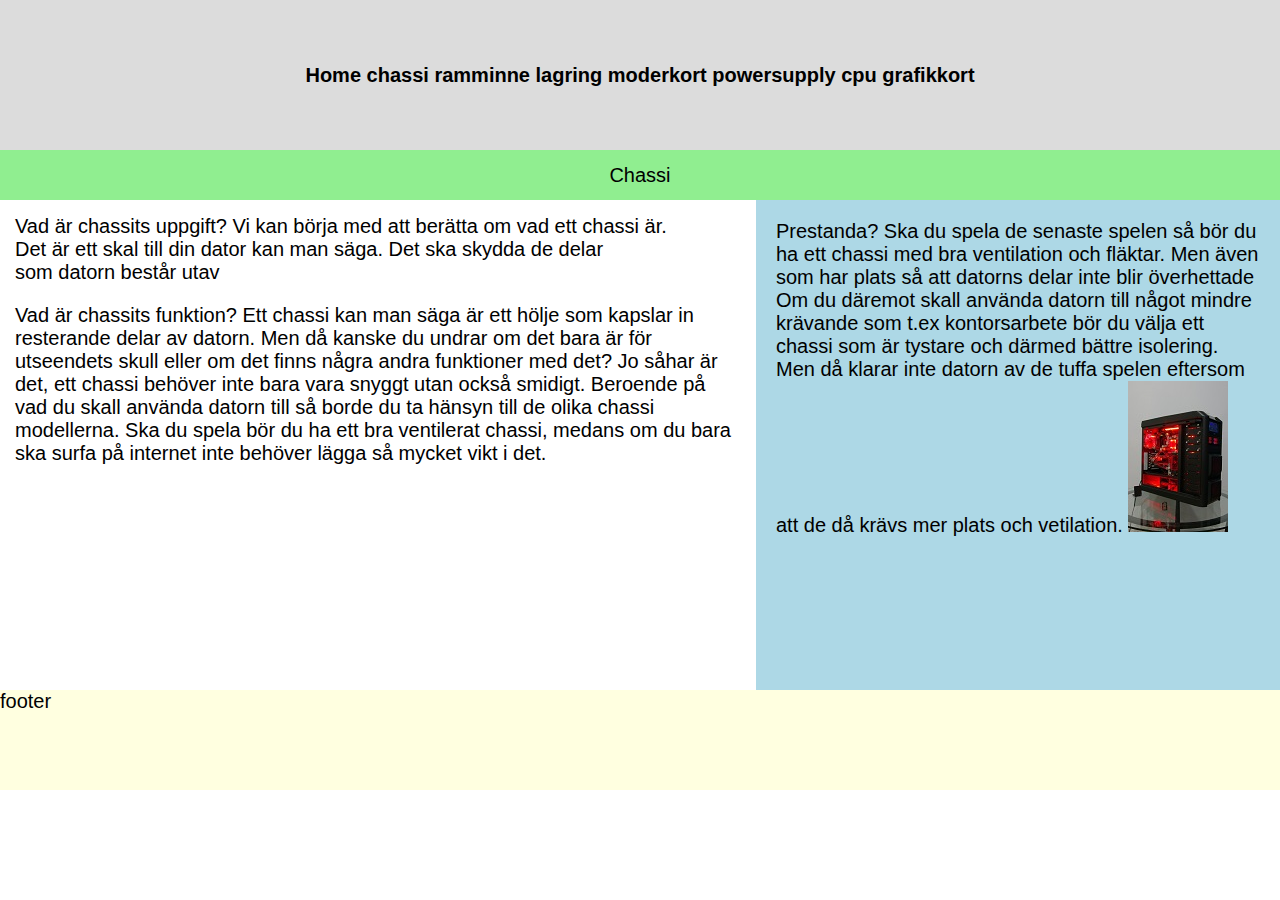
==== chassi.html @ dea7f1f5 "h6" ====
<!DOCTYPE html>  <!--berätta för webbläsaren att det är html5 -->
<html lang="en" dir="ltr"> <!--språk och left to right-->
  <head>
    <meta charset="utf-8"> <!--teckenordning-->
    <link rel="stylesheet" href="Css/master.css">
    <title>Linneas sida :)</title> <!-- i fliken-->

  </head>
  <body>
    <div id="wrapper">

    <header>
      <center>
        <h6>
      <a href="index.html">Home<a/>
      <a href="chassi.html">chassi<a/>
      <a href="ramminne.html">ramminne<a/>
      <a href="lagring.html">lagring<a/>
      <a href="moderkort.html">moderkort<a/>
      <a href="powersupply.html">powersupply<a/>
      <a href="cpu.html">cpu<a/>
      <a href="grafikkort.html">grafikkort<a/>
        </h6>

        </center>

    </header>

        <nav>
          Chassi
        </nav>
    <div id="container">
        <main>
          Vad är chassits uppgift?
  Vi kan börja med att berätta om vad ett chassi är. <BR> Det är ett skal till din
  dator kan man säga. Det ska skydda de delar <BR> som datorn består utav
  <P>
    Vad är chassits funktion?
  Ett chassi kan man säga är ett hölje som kapslar in resterande delar av datorn.
  Men då kanske du undrar om det bara är för utseendets skull eller om det
  finns några andra funktioner med det?
  Jo såhar är det, ett chassi behöver inte bara vara snyggt utan också smidigt.
  Beroende på vad du skall använda datorn till så borde du ta hänsyn till de
  olika chassi modellerna. Ska du spela bör du ha ett bra ventilerat chassi, medans om du bara ska
  surfa på internet inte behöver lägga så mycket vikt i det.

        </main>

        <aside>
          Prestanda?
    Ska du spela de senaste spelen så bör du ha ett chassi med bra ventilation
    och fläktar. Men även som har plats så att datorns delar inte blir
    överhettade

    Om du däremot skall använda datorn till något mindre krävande som t.ex
    kontorsarbete bör du välja ett chassi som är tystare och därmed bättre
    isolering. Men då klarar inte datorn av de tuffa spelen eftersom att de då
    krävs mer plats och vetilation.
    <img src="bilder.html/chassi.jpg">

        </aside>
      </div>

        <footer>
          footer
        </footer>
      </div>
      </body>
</html>
---- Css/master.css ----
body{

margin: 0px;

}


#wrapper{
  width: 100%;
margin-left: auto;
margin-right: auto;
}
header{
display: flex;
align-items: center;
justify-content: center;
  height:150px;
  width:100%;
  background-color: #DCDCDC	;


}

nav{
  display: flex;
  align-items: center;
  justify-content: center;
height: 50px;
  width:100%;
  background-color: lightgreen;

}

main{
height: 450px;
width: 60%;
padding: 15px;
background-color: #FFFFFF;
}

aside{
height: 450px;
padding: 20px;
width: 40%;
background-color: lightblue;
}

footer{
height: 100px;
width:100%;
background-color: lightyellow;

}
#container{
display:flex;
}

a {
   font-family: sans-serif;
  color: Black;
  text-decoration: none;
  font-size: 20px;
}
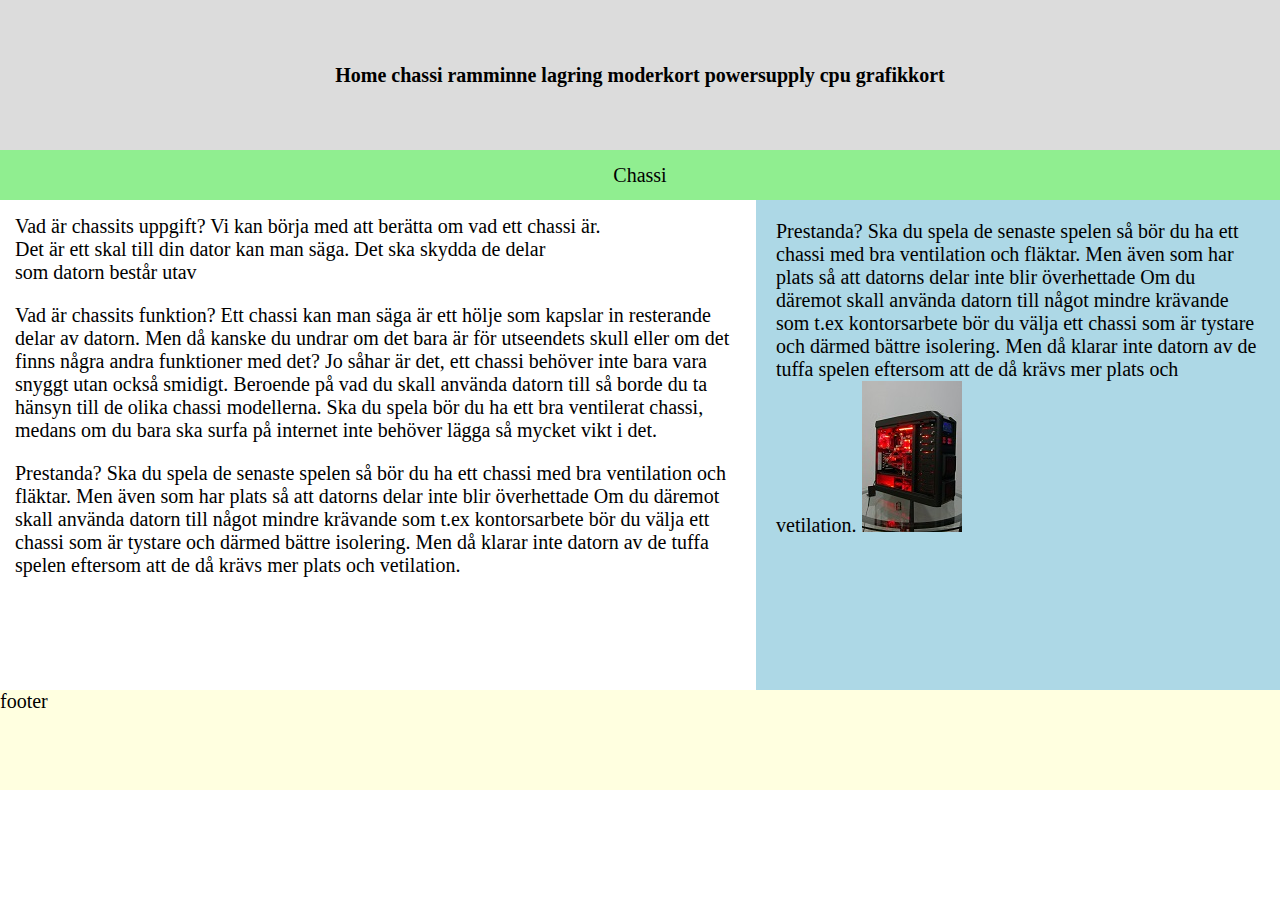
==== commit 798d2db5: "text" ====
--- a/chassi.html
+++ b/chassi.html
@@ -42,7 +42,17 @@
   Jo såhar är det, ett chassi behöver inte bara vara snyggt utan också smidigt.
   Beroende på vad du skall använda datorn till så borde du ta hänsyn till de
   olika chassi modellerna. Ska du spela bör du ha ett bra ventilerat chassi, medans om du bara ska
-  surfa på internet inte behöver lägga så mycket vikt i det.
+  surfa på internet inte behöver lägga så mycket vikt i det. <P><P>
+
+  Prestanda?
+Ska du spela de senaste spelen så bör du ha ett chassi med bra ventilation
+och fläktar. Men även som har plats så att datorns delar inte blir
+överhettade
+
+Om du däremot skall använda datorn till något mindre krävande som t.ex
+kontorsarbete bör du välja ett chassi som är tystare och därmed bättre
+isolering. Men då klarar inte datorn av de tuffa spelen eftersom att de då
+krävs mer plats och vetilation.
 
         </main>
 
--- a/Css/master.css
+++ b/Css/master.css
@@ -57,7 +57,7 @@
 }
 
 a {
-   font-family: sans-serif;
+   font-family: georgia;
   color: Black;
   text-decoration: none;
   font-size: 20px;
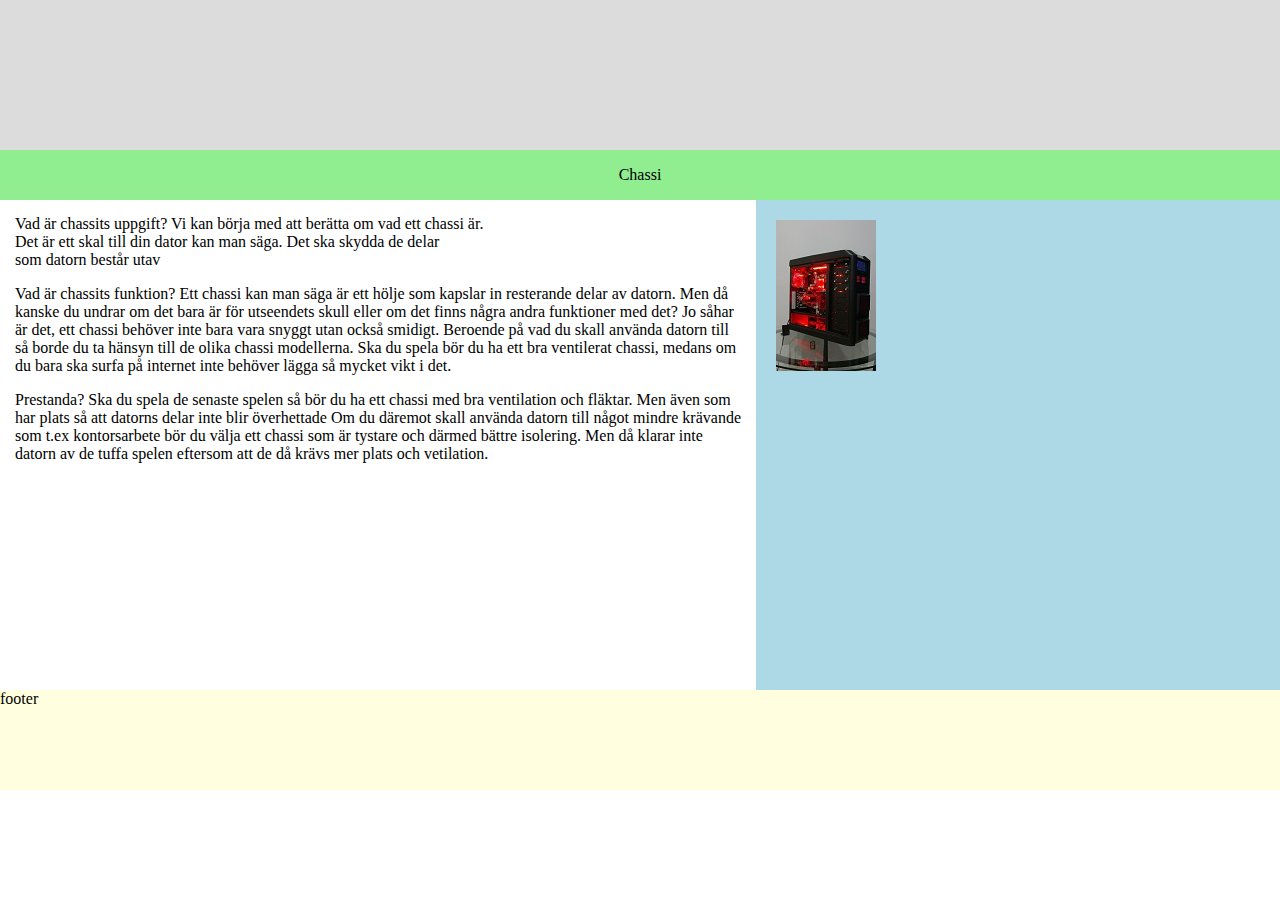
==== commit f6a77939: "titel" ====
--- a/chassi.html
+++ b/chassi.html
@@ -11,7 +11,7 @@
 
     <header>
       <center>
-        <h6>
+        <title>
       <a href="index.html">Home<a/>
       <a href="chassi.html">chassi<a/>
       <a href="ramminne.html">ramminne<a/>
@@ -20,7 +20,7 @@
       <a href="powersupply.html">powersupply<a/>
       <a href="cpu.html">cpu<a/>
       <a href="grafikkort.html">grafikkort<a/>
-        </h6>
+        </title>
 
         </center>
 
@@ -57,15 +57,7 @@
         </main>
 
         <aside>
-          Prestanda?
-    Ska du spela de senaste spelen så bör du ha ett chassi med bra ventilation
-    och fläktar. Men även som har plats så att datorns delar inte blir
-    överhettade
 
-    Om du däremot skall använda datorn till något mindre krävande som t.ex
-    kontorsarbete bör du välja ett chassi som är tystare och därmed bättre
-    isolering. Men då klarar inte datorn av de tuffa spelen eftersom att de då
-    krävs mer plats och vetilation.
     <img src="bilder.html/chassi.jpg">
 
         </aside>
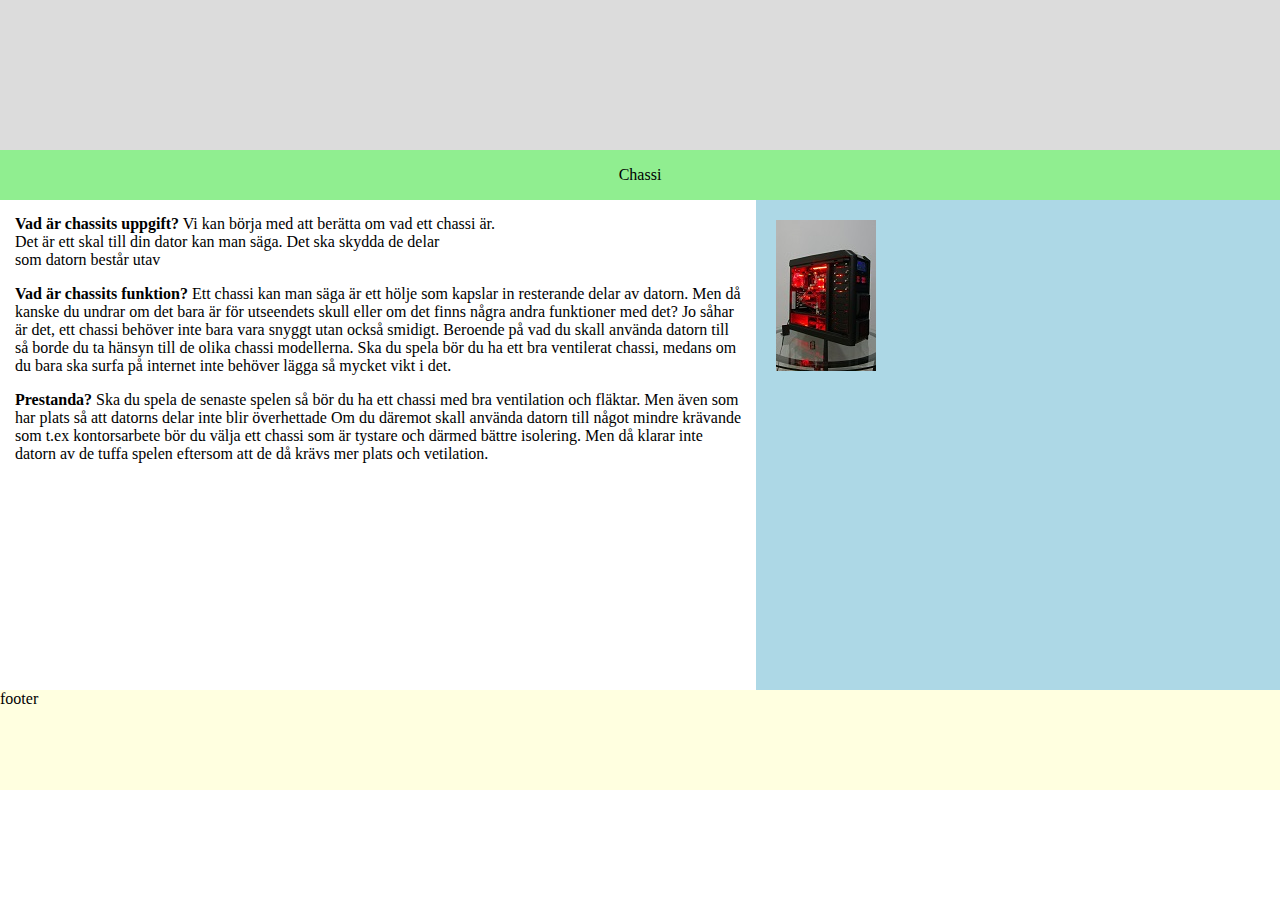
==== commit 22e265c1: "strong" ====
--- a/chassi.html
+++ b/chassi.html
@@ -31,11 +31,11 @@
         </nav>
     <div id="container">
         <main>
-          Vad är chassits uppgift?
+        <strong>  Vad är chassits uppgift?</strong>
   Vi kan börja med att berätta om vad ett chassi är. <BR> Det är ett skal till din
   dator kan man säga. Det ska skydda de delar <BR> som datorn består utav
   <P>
-    Vad är chassits funktion?
+    <strong>Vad är chassits funktion?</strong>
   Ett chassi kan man säga är ett hölje som kapslar in resterande delar av datorn.
   Men då kanske du undrar om det bara är för utseendets skull eller om det
   finns några andra funktioner med det?
@@ -44,7 +44,7 @@
   olika chassi modellerna. Ska du spela bör du ha ett bra ventilerat chassi, medans om du bara ska
   surfa på internet inte behöver lägga så mycket vikt i det. <P><P>
 
-  Prestanda?
+  <strong>Prestanda?</strong>
 Ska du spela de senaste spelen så bör du ha ett chassi med bra ventilation
 och fläktar. Men även som har plats så att datorns delar inte blir
 överhettade
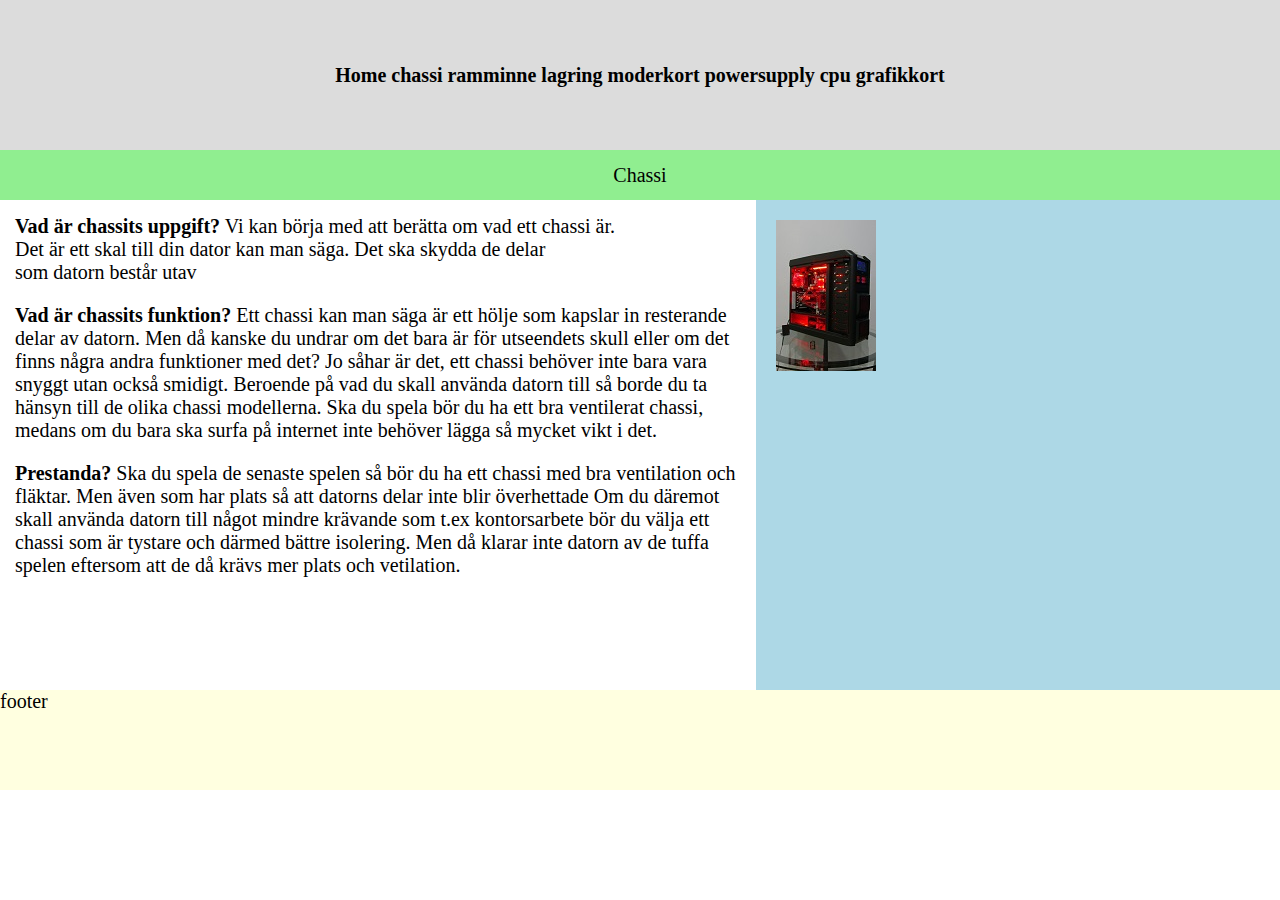
==== commit 1fd9c92d: "h6" ====
--- a/chassi.html
+++ b/chassi.html
@@ -11,7 +11,7 @@
 
     <header>
       <center>
-        <title>
+        <h6>
       <a href="index.html">Home<a/>
       <a href="chassi.html">chassi<a/>
       <a href="ramminne.html">ramminne<a/>
@@ -20,7 +20,7 @@
       <a href="powersupply.html">powersupply<a/>
       <a href="cpu.html">cpu<a/>
       <a href="grafikkort.html">grafikkort<a/>
-        </title>
+        </h6>
 
         </center>
 
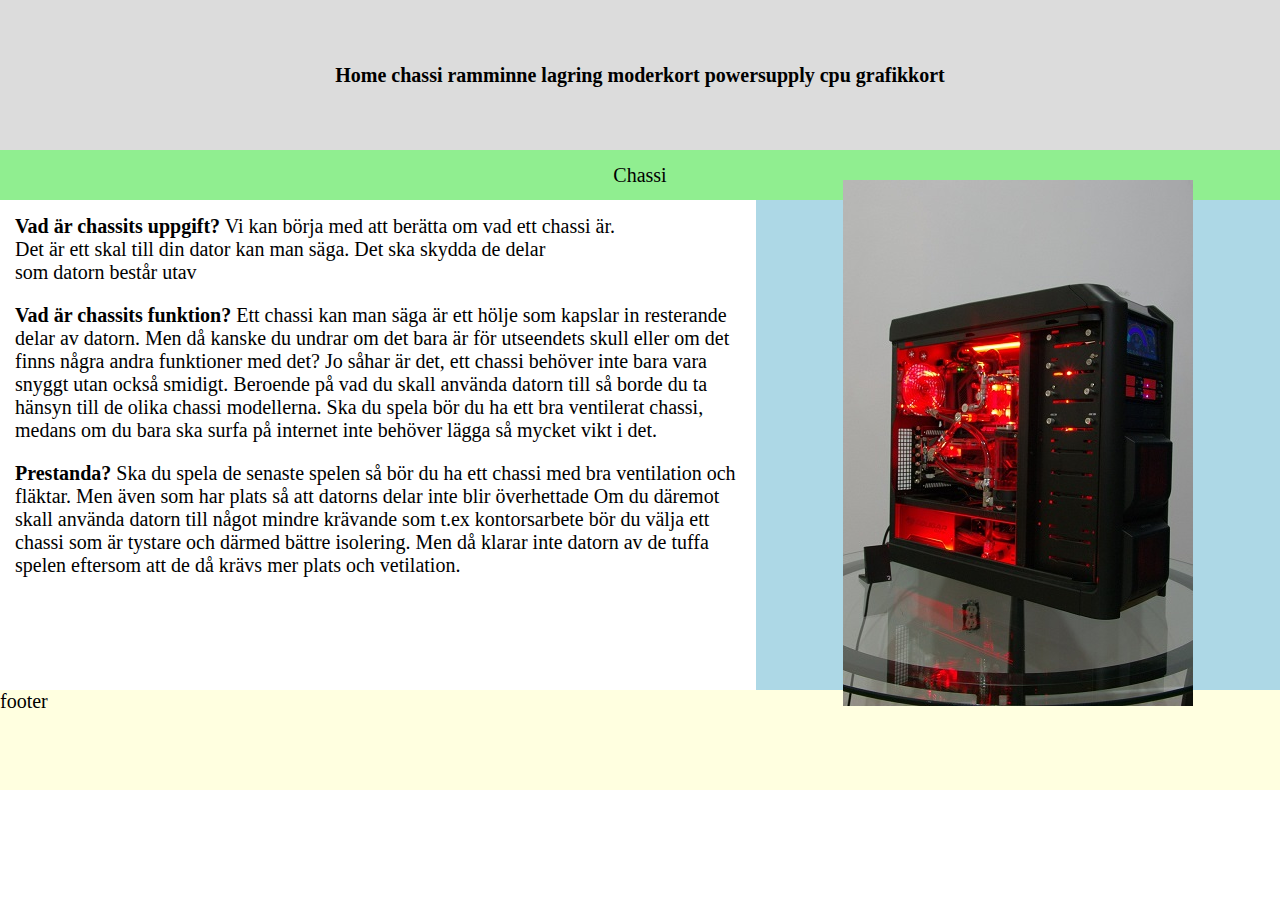
==== commit 01f009b9: "center" ====
--- a/chassi.html
+++ b/chassi.html
@@ -57,9 +57,9 @@
         </main>
 
         <aside>
-
+<center>
     <img src="bilder.html/chassi.jpg">
-
+</center>
         </aside>
       </div>
 
--- a/Css/master.css
+++ b/Css/master.css
@@ -40,6 +40,9 @@
 }
 
 aside{
+  display: flex;
+  align-items: center;
+  justify-content: center;
 height: 450px;
 padding: 20px;
 width: 40%;
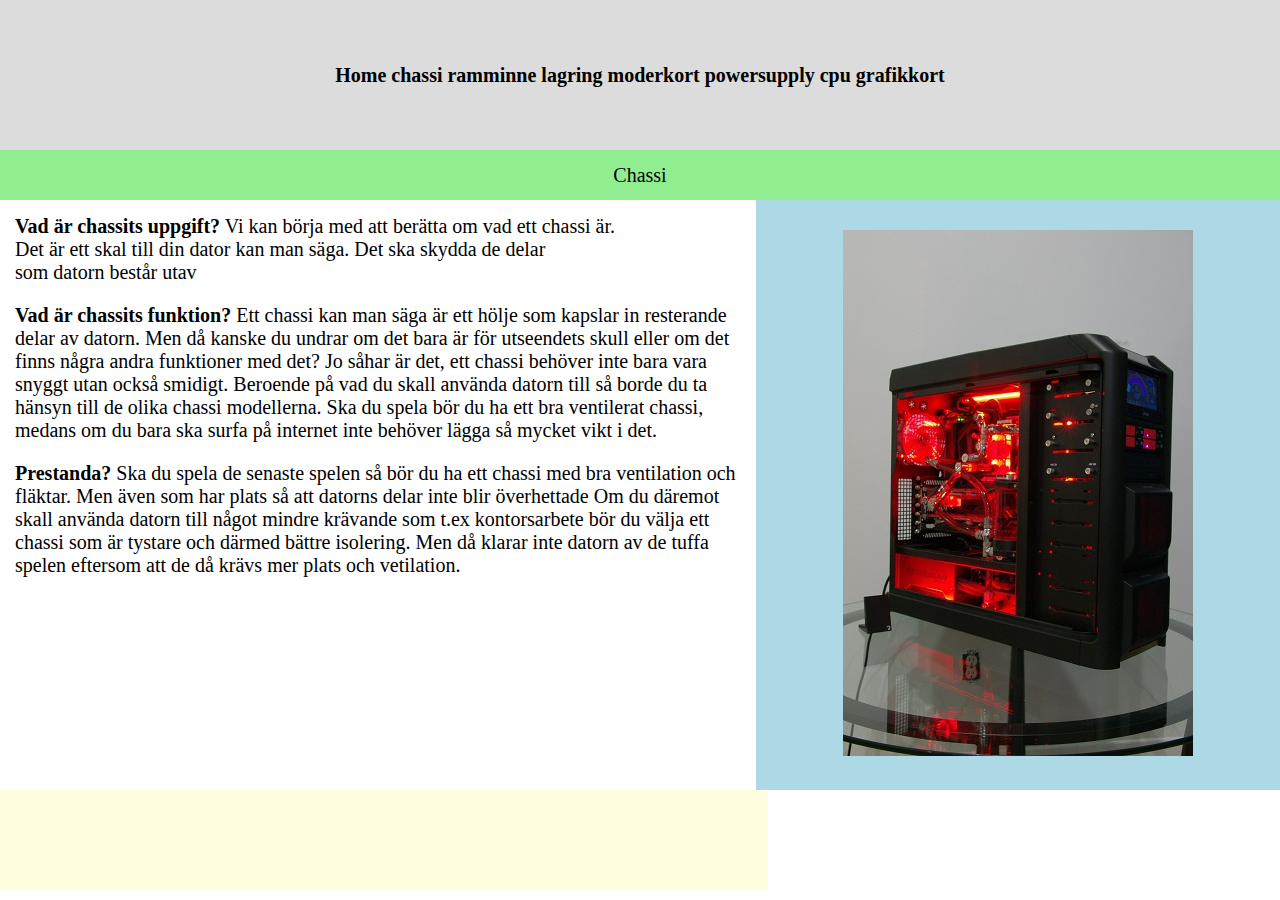
==== commit b494b911: "del footer" ====
--- a/chassi.html
+++ b/chassi.html
@@ -64,7 +64,7 @@
       </div>
 
         <footer>
-          footer
+        
         </footer>
       </div>
       </body>
--- a/Css/master.css
+++ b/Css/master.css
@@ -43,7 +43,7 @@
   display: flex;
   align-items: center;
   justify-content: center;
-height: 450px;
+height: 550px;
 padding: 20px;
 width: 40%;
 background-color: lightblue;
@@ -51,7 +51,7 @@
 
 footer{
 height: 100px;
-width:100%;
+width:60%;
 background-color: lightyellow;
 
 }
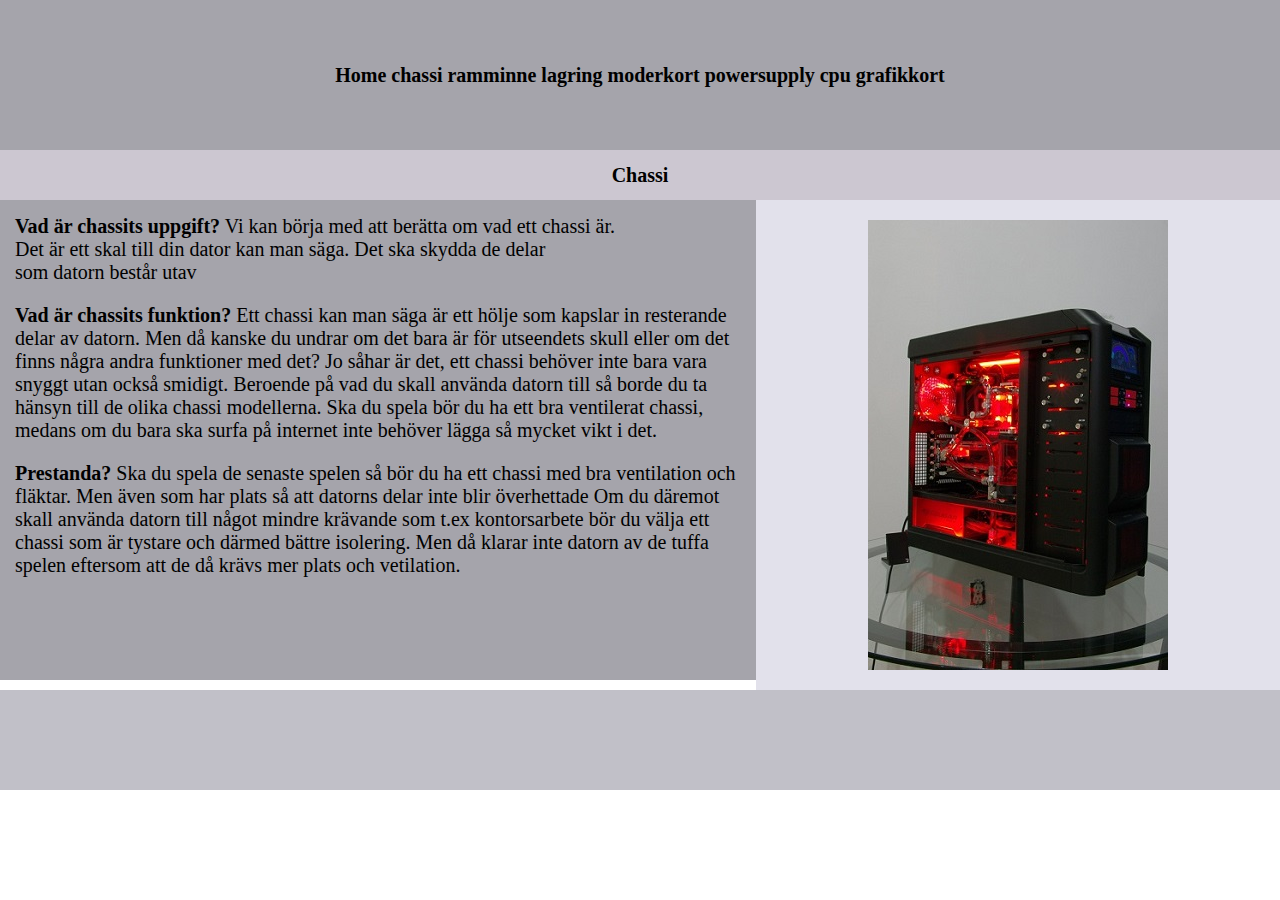
==== commit c8341906: "</strong>" ====
--- a/chassi.html
+++ b/chassi.html
@@ -27,7 +27,7 @@
     </header>
 
         <nav>
-          Chassi
+        <strong>  Chassi </strong>
         </nav>
     <div id="container">
         <main>
@@ -64,7 +64,7 @@
       </div>
 
         <footer>
-        
+
         </footer>
       </div>
       </body>
--- a/Css/master.css
+++ b/Css/master.css
@@ -17,7 +17,7 @@
 justify-content: center;
   height:150px;
   width:100%;
-  background-color: #DCDCDC	;
+  background-color:	#A5A4AB;
 
 
 }
@@ -28,7 +28,7 @@
   justify-content: center;
 height: 50px;
   width:100%;
-  background-color: lightgreen;
+  background-color:#CCC7D1;
 
 }
 
@@ -36,23 +36,20 @@
 height: 450px;
 width: 60%;
 padding: 15px;
-background-color: #FFFFFF;
+background-color: #A5A4AB;
 }
 
 aside{
-  display: flex;
-  align-items: center;
-  justify-content: center;
-height: 550px;
+height: 450px;
 padding: 20px;
 width: 40%;
-background-color: lightblue;
+background-color: #E2E1EB;
 }
 
 footer{
 height: 100px;
-width:60%;
-background-color: lightyellow;
+width:100%;
+background-color: #C1C0C8;
 
 }
 #container{
